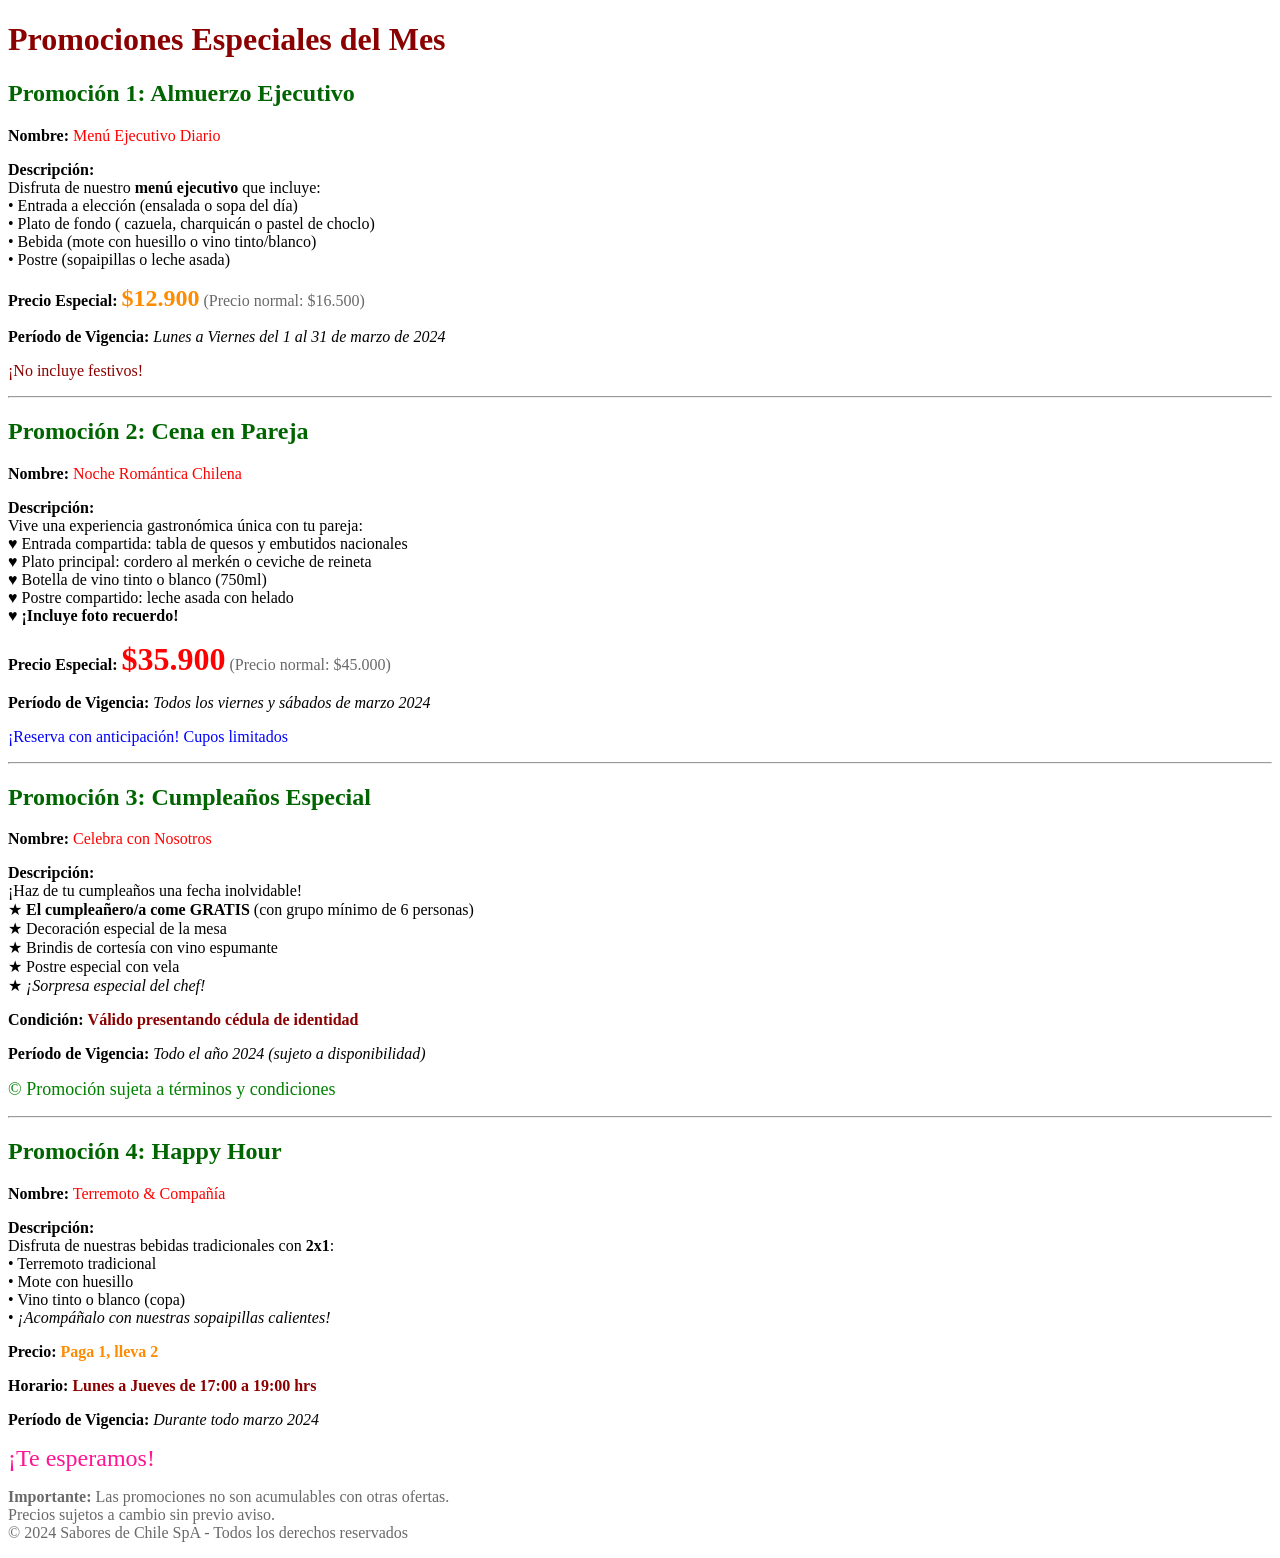
==== promociones.html @ 5e92fa99 "Avance" ====
<!DOCTYPE html>
<html lang="es">
<head>
  <meta charset="UTF-8">
  <meta name="viewport" content="width=device-width, initial-scale=1.0">
  <title>Promociones Especiales - Sabores de Chile</title>
</head>
<body>
  <header>
    <h1><font color="#8B0000">Promociones Especiales del Mes</font></h1>
  </header>

  <main>
    <section>
      <h2><font color="#006400">Promoción 1: Almuerzo Ejecutivo</font></h2>
            
      <p><strong>Nombre:</strong> <font color="#FF0000">Menú Ejecutivo Diario</font></p>
            
      <p><strong>Descripción:</strong><br>
      Disfruta de nuestro <strong>menú ejecutivo</strong> que incluye:<br>
      &bull; Entrada a elección (ensalada o sopa del día)<br>
      &bull; Plato de fondo ( cazuela, charquicán o pastel de choclo)<br>
      &bull; Bebida (mote con huesillo o vino tinto/blanco)<br>
      &bull; Postre (sopaipillas o leche asada)</p>
            
      <p><strong>Precio Especial:</strong> <font size="5" color="#FF8C00"><strong>$12.900</strong></font>
      <font color="#696969">(Precio normal: $16.500)</font></p>
            
      <p><strong>Período de Vigencia:</strong> 
      <em>Lunes a Viernes del 1 al 31 de marzo de 2024</em></p>
            
      <p><font color="#8B0000">&iexcl;No incluye festivos!</font></p>
    </section>

    <hr>

    <section>
      <h2><font color="#006400">Promoción 2: Cena en Pareja</font></h2>
            
      <p><strong>Nombre:</strong> <font color="#FF0000">Noche Romántica Chilena</font></p>
            
      <p><strong>Descripción:</strong><br>
      Vive una experiencia gastronómica &uacute;nica con tu pareja:<br>
      &hearts; Entrada compartida: tabla de quesos y embutidos nacionales<br>
      &hearts; Plato principal: cordero al merk&eacute;n o ceviche de reineta<br>
      &hearts; Botella de vino tinto o blanco (750ml)<br>
      &hearts; Postre compartido: leche asada con helado<br>
      &hearts; <strong>&iexcl;Incluye foto recuerdo!</strong></p>
            
      <p><strong>Precio Especial:</strong> <font size="6" color="#FF0000"><strong>$35.900</strong></font>
      <font color="#696969">(Precio normal: $45.000)</font></p>
            
      <p><strong>Período de Vigencia:</strong> 
      <em>Todos los viernes y sábados de marzo 2024</em></p>
            
      <p><font color="#0000FF">&iexcl;Reserva con anticipación! Cupos limitados</font></p>
    </section>

    <hr>

    <section>
      <h2><font color="#006400">Promoción 3: Cumpleaños Especial</font></h2>
              
      <p><strong>Nombre:</strong> <font color="#FF0000">Celebra con Nosotros</font></p>
              
      <p><strong>Descripción:</strong><br>
      &iexcl;Haz de tu cumplea&ntilde;os una fecha inolvidable!<br>
      &#9733; <strong>El cumpleañero/a come GRATIS</strong> (con grupo mínimo de 6 personas)<br>
      &#9733; Decoración especial de la mesa<br>
      &#9733; Brindis de cortesía con vino espumante<br>
      &#9733; Postre especial con vela<br>
      &#9733; <em>&iexcl;Sorpresa especial del chef!</em></p>
              
      <p><strong>Condición:</strong> 
      <font color="#8B0000"><strong>Válido presentando cédula de identidad</strong></font></p>
              
      <p><strong>Período de Vigencia:</strong> 
      <em>Todo el año 2024 (sujeto a disponibilidad)</em></p>
              
      <p><font size="4" color="#008000">&copy; Promoción sujeta a términos y condiciones</font></p>
    </section>  

    <hr>

    <section>
      <h2><font color="#006400">Promoción 4: Happy Hour</font></h2>
            
      <p><strong>Nombre:</strong> <font color="#FF0000">Terremoto &amp; Compañía</font></p>
            
      <p><strong>Descripción:</strong><br>
      Disfruta de nuestras bebidas tradicionales con <strong>2x1</strong>:<br>
      &bull; Terremoto tradicional<br>
      &bull; Mote con huesillo<br>
      &bull; Vino tinto o blanco (copa)<br>
      &bull; <em>&iexcl;Acompáñalo con nuestras sopaipillas calientes!</em></p>
            
      <p><strong>Precio:</strong> <font color="#FF8C00"><strong>Paga 1, lleva 2</strong></font></p>
            
      <p><strong>Horario:</strong> 
      <font color="#8B0000"><strong>Lunes a Jueves de 17:00 a 19:00 hrs</strong></font></p>
            
      <p><strong>Período de Vigencia:</strong> 
      <em>Durante todo marzo 2024</em></p>
            
      <p><font size="5" color="#FF1493">&iexcl;Te esperamos!</font></p>
    </section>

  </main>

  <footer>
    <p><font color="#696969">
      <strong>Importante:</strong> Las promociones no son acumulables con otras ofertas.<br>
      Precios sujetos a cambio sin previo aviso.<br>
      &copy; 2024 Sabores de Chile SpA - Todos los derechos reservados
    </font></p>
  </footer>
  
</body>
</html>
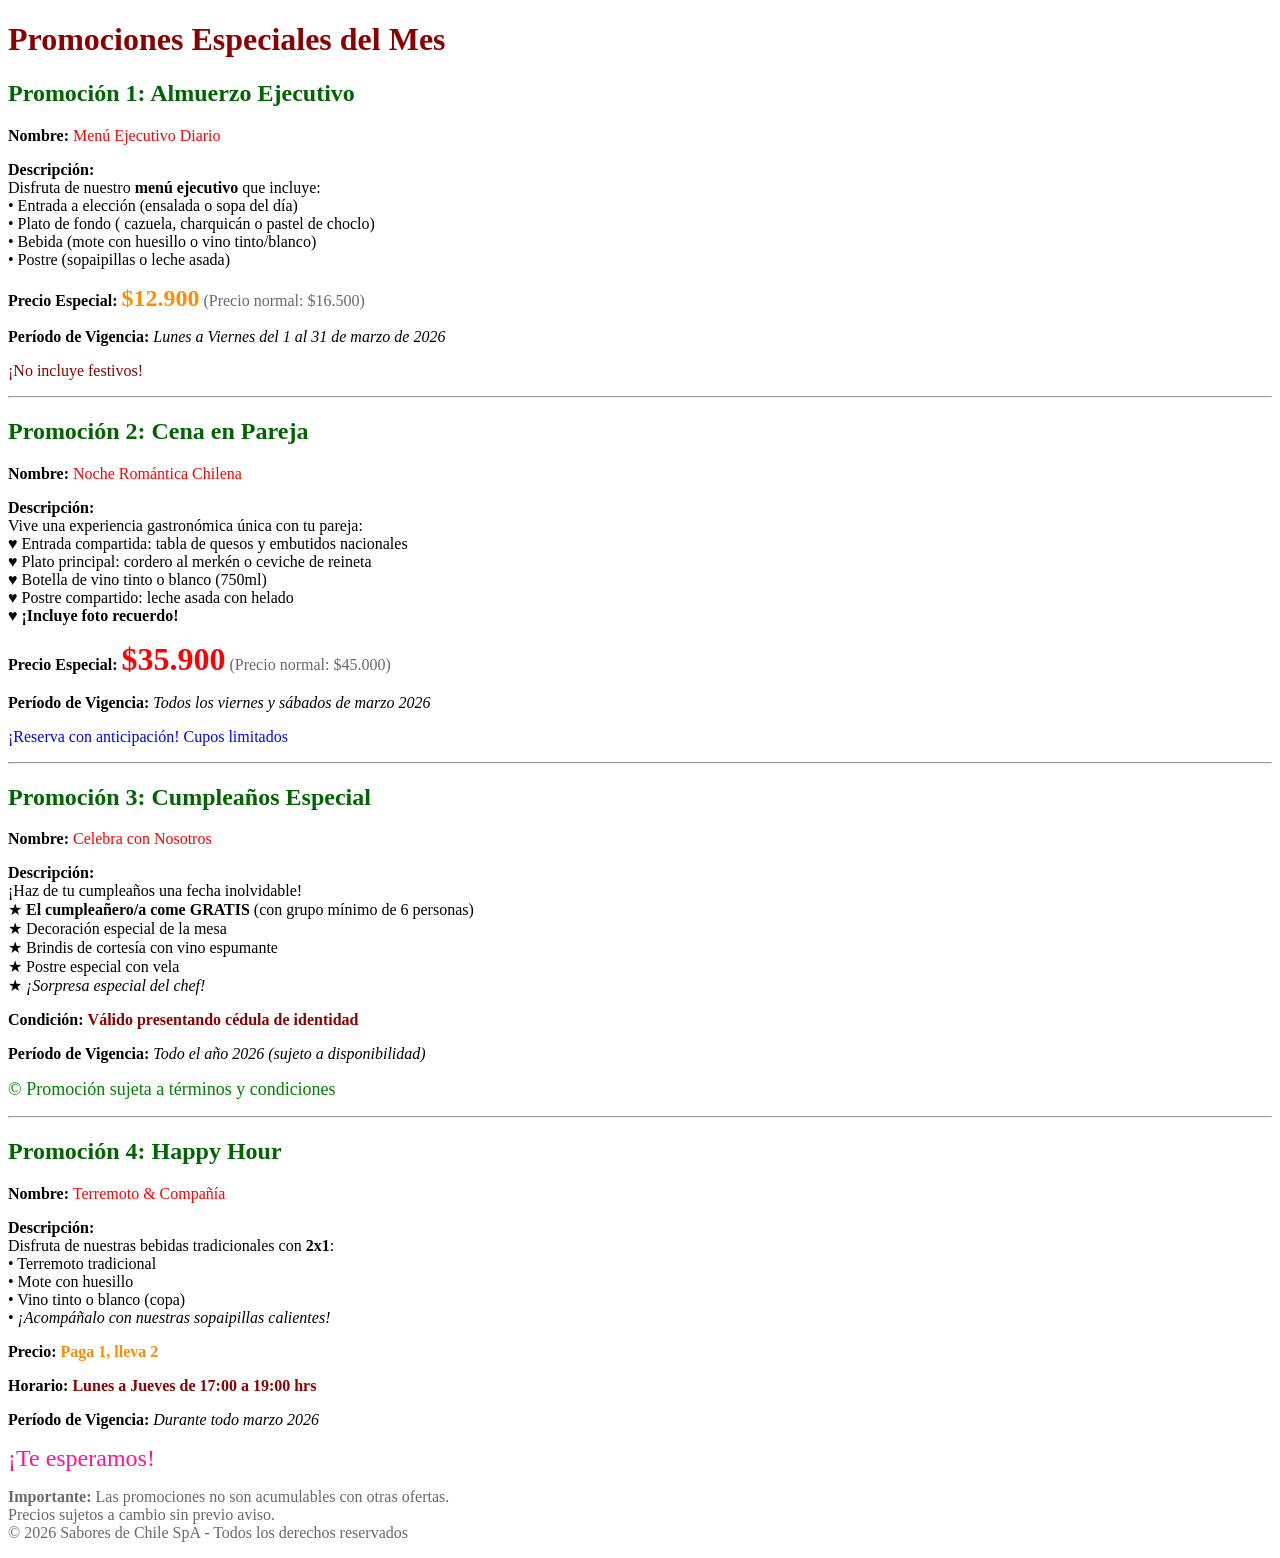
==== commit 74261ce1: "Actualización" ====
--- a/promociones.html
+++ b/promociones.html
@@ -27,7 +27,7 @@
       <font color="#696969">(Precio normal: $16.500)</font></p>
             
       <p><strong>Período de Vigencia:</strong> 
-      <em>Lunes a Viernes del 1 al 31 de marzo de 2024</em></p>
+      <em>Lunes a Viernes del 1 al 31 de marzo de 2026</em></p>
             
       <p><font color="#8B0000">&iexcl;No incluye festivos!</font></p>
     </section>
@@ -51,7 +51,7 @@
       <font color="#696969">(Precio normal: $45.000)</font></p>
             
       <p><strong>Período de Vigencia:</strong> 
-      <em>Todos los viernes y sábados de marzo 2024</em></p>
+      <em>Todos los viernes y sábados de marzo 2026</em></p>
             
       <p><font color="#0000FF">&iexcl;Reserva con anticipación! Cupos limitados</font></p>
     </section>
@@ -75,7 +75,7 @@
       <font color="#8B0000"><strong>Válido presentando cédula de identidad</strong></font></p>
               
       <p><strong>Período de Vigencia:</strong> 
-      <em>Todo el año 2024 (sujeto a disponibilidad)</em></p>
+      <em>Todo el año 2026 (sujeto a disponibilidad)</em></p>
               
       <p><font size="4" color="#008000">&copy; Promoción sujeta a términos y condiciones</font></p>
     </section>  
@@ -100,7 +100,7 @@
       <font color="#8B0000"><strong>Lunes a Jueves de 17:00 a 19:00 hrs</strong></font></p>
             
       <p><strong>Período de Vigencia:</strong> 
-      <em>Durante todo marzo 2024</em></p>
+      <em>Durante todo marzo 2026</em></p>
             
       <p><font size="5" color="#FF1493">&iexcl;Te esperamos!</font></p>
     </section>
@@ -111,7 +111,7 @@
     <p><font color="#696969">
       <strong>Importante:</strong> Las promociones no son acumulables con otras ofertas.<br>
       Precios sujetos a cambio sin previo aviso.<br>
-      &copy; 2024 Sabores de Chile SpA - Todos los derechos reservados
+      &copy; 2026 Sabores de Chile SpA - Todos los derechos reservados
     </font></p>
   </footer>
   
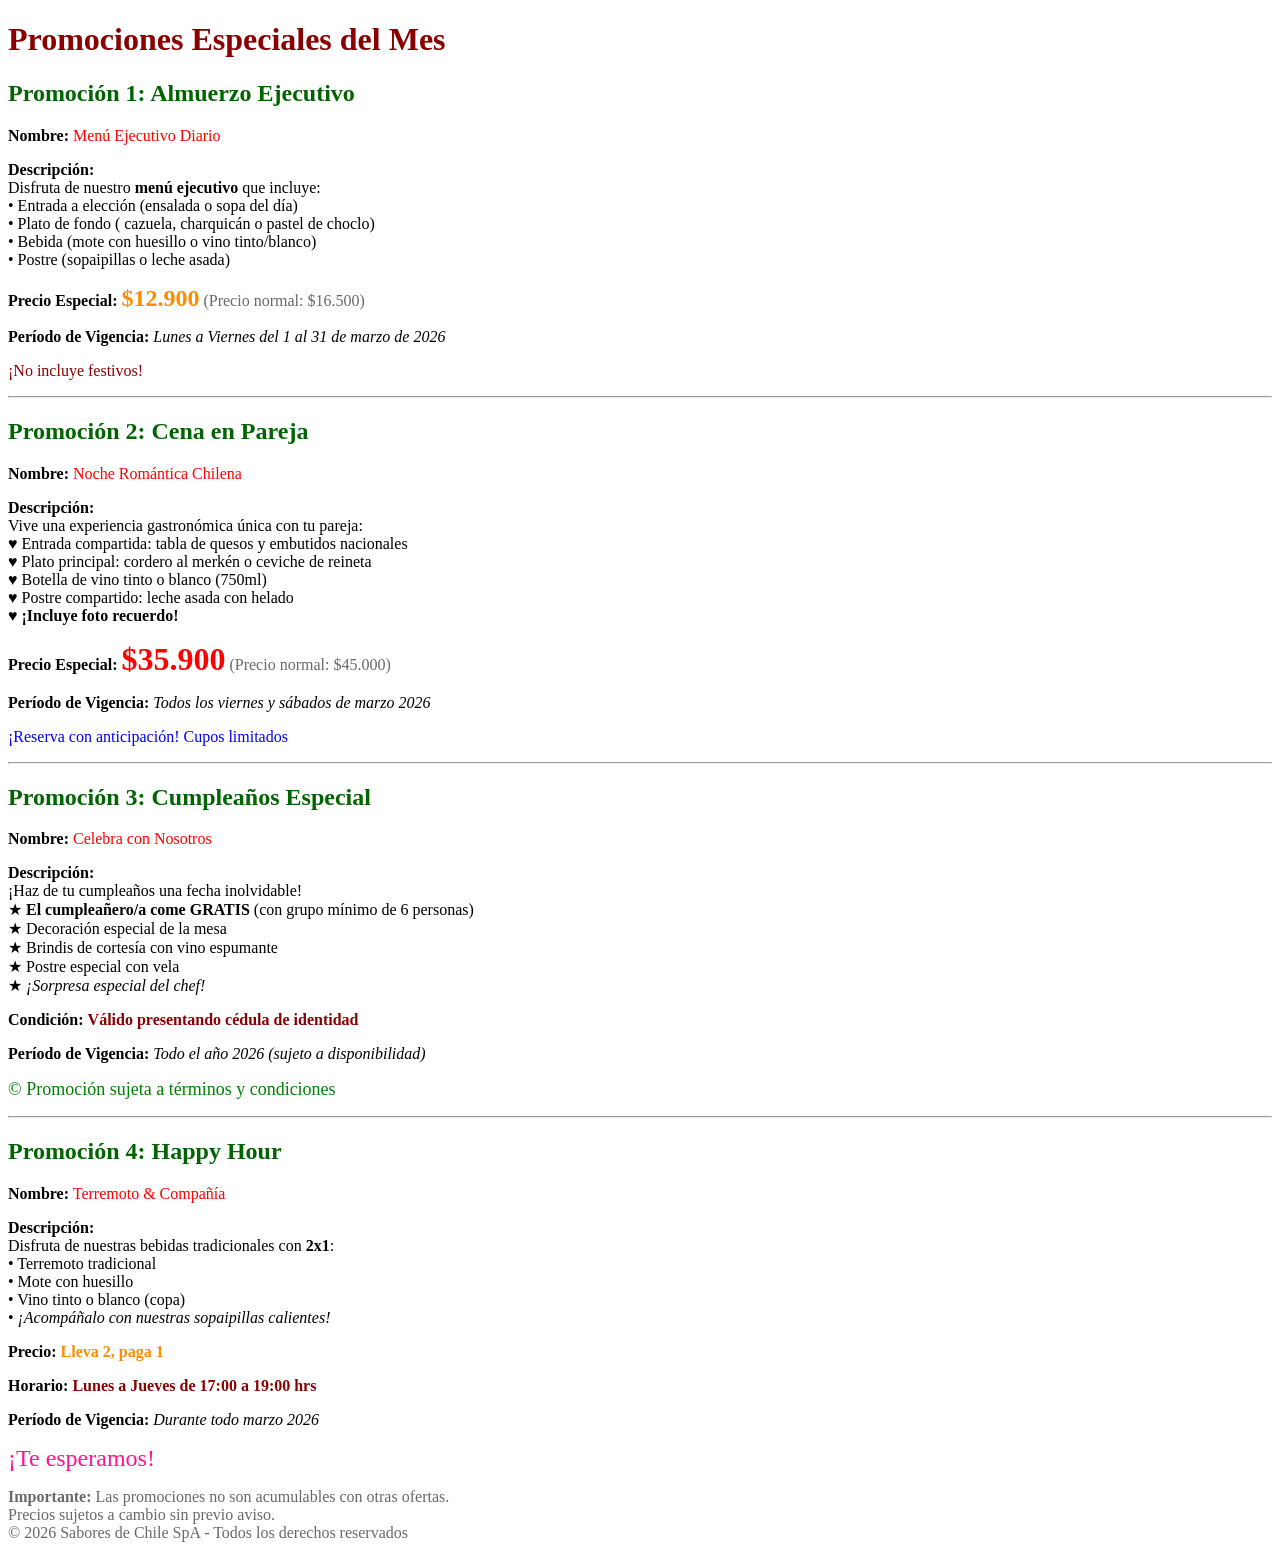
==== commit e0a375ca: "Detalles" ====
--- a/promociones.html
+++ b/promociones.html
@@ -94,7 +94,7 @@
       &bull; Vino tinto o blanco (copa)<br>
       &bull; <em>&iexcl;Acompáñalo con nuestras sopaipillas calientes!</em></p>
             
-      <p><strong>Precio:</strong> <font color="#FF8C00"><strong>Paga 1, lleva 2</strong></font></p>
+      <p><strong>Precio:</strong> <font color="#FF8C00"><strong>Lleva 2, paga 1</strong></font></p>
             
       <p><strong>Horario:</strong> 
       <font color="#8B0000"><strong>Lunes a Jueves de 17:00 a 19:00 hrs</strong></font></p>
